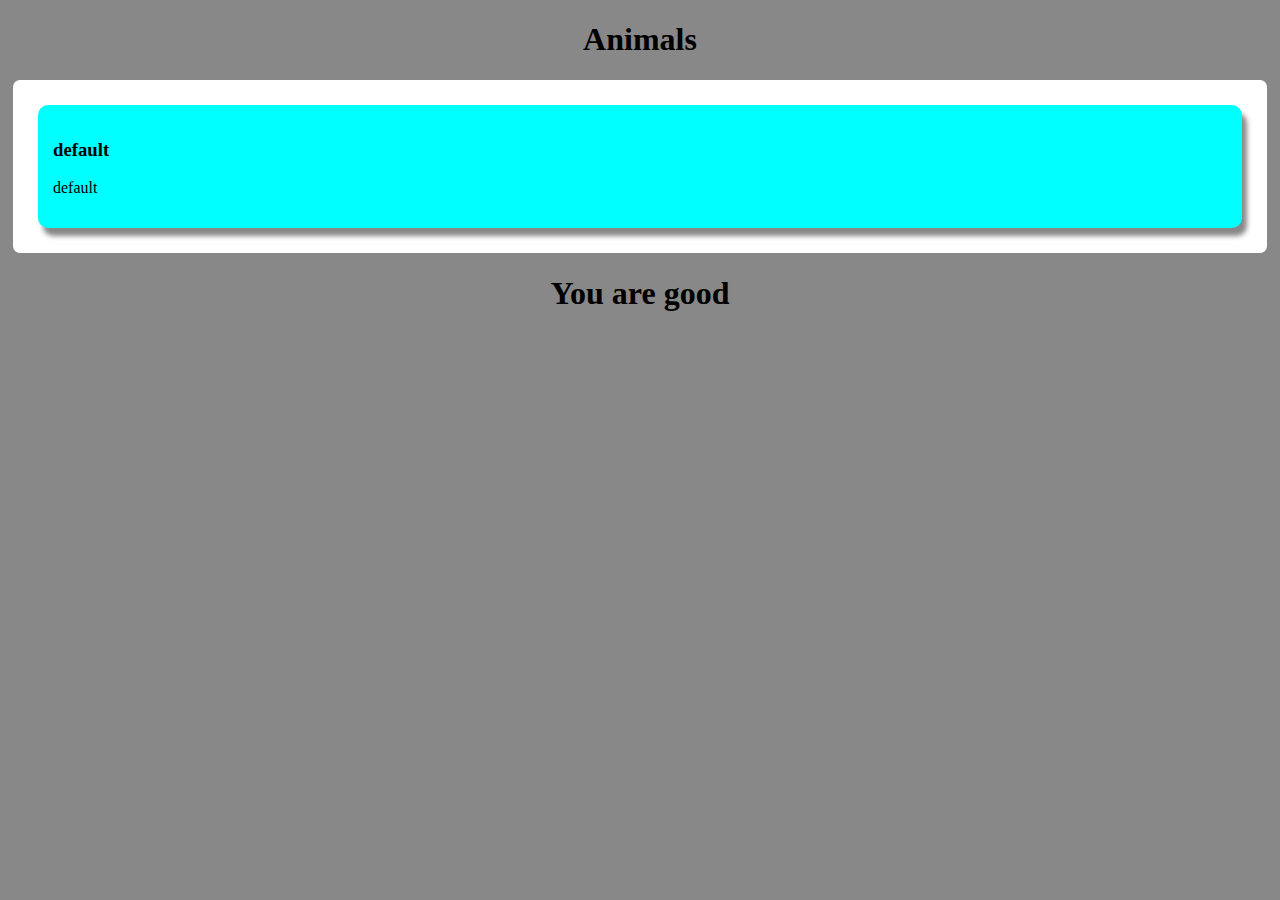
==== src/main/resources/templates/index.html @ c7fb8cf5 "merge done" ====
<!DOCTYPE html>
<html lang="en" xmlns:th="http://www.thymeleaf.org" >
<head>
    <meta charset="UTF-8">
    <title>We love Animals</title>
    <style>
        body{
            text-align: center;
            background: #888888;
            padding-left: 5px;
            padding-right: 5px;
            font-family: Ebrima;
        }
        .container{
            margin: auto;
            background: #fff;
            padding: 10px;
            display: flex;
            flex-direction: row;
            flex-wrap: wrap;
            border-radius: 7px;
            text-align: left;
        }
        .animal{
            margin: 15px;
            padding: 15px;
            background: aqua;
            border-radius: 10px;
            box-shadow: 5px 8px 5px #888888;
            flex: 1 200px;
        }

    </style>
</head>
<body>
    <h1>Animals</h1>
    <div class="container">
        <div class="animal" th:each="animal : ${word}">
            <h3 th:text="${animal.getName()}">default</h3>
            <p th:text="${animal.getDescription()}">default</p>
        </div>
    </div>
    <h1>You are good</h1>
</body>
</html>
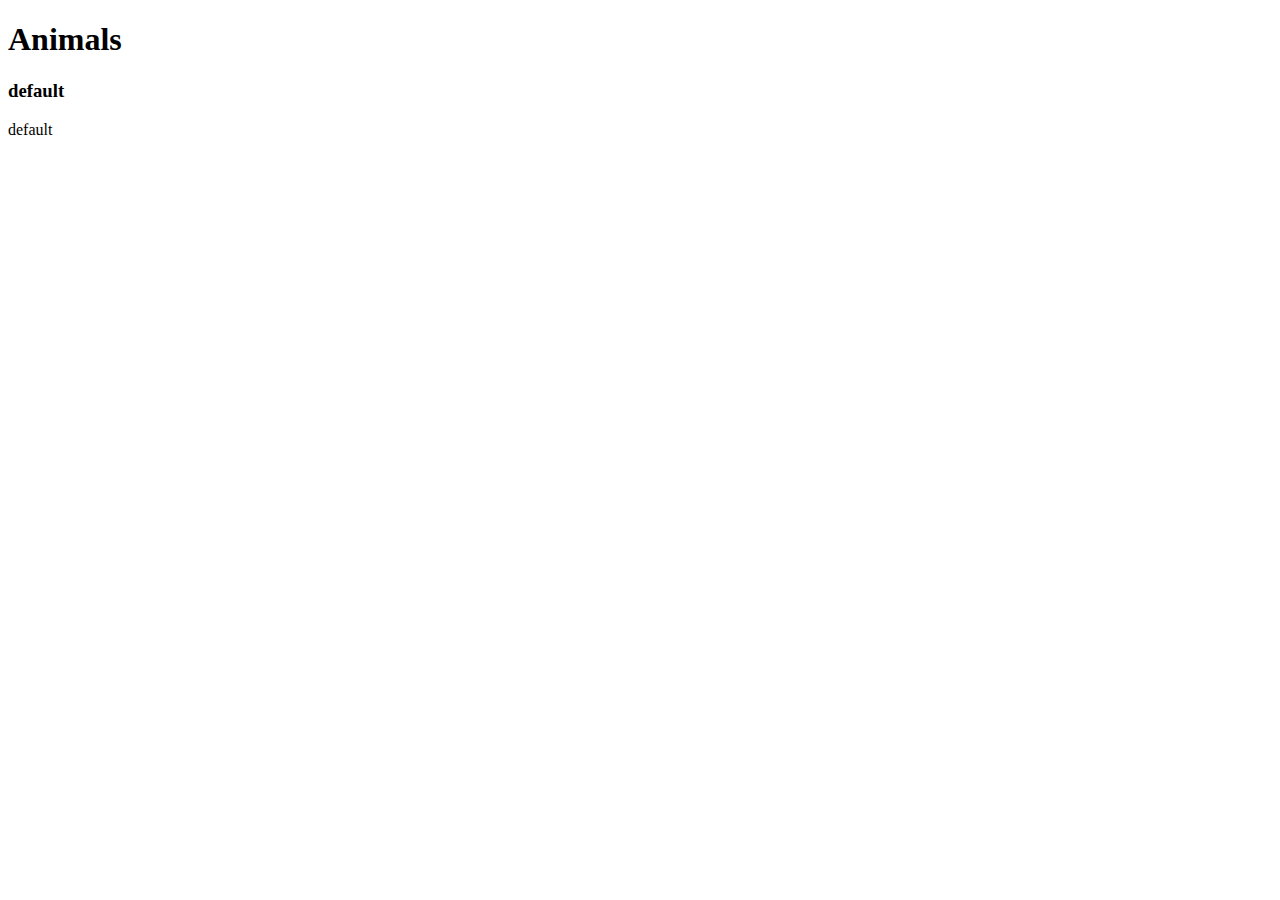
==== commit c387b349: "created css file and linked it in html head" ====
--- a/src/main/resources/templates/index.html
+++ b/src/main/resources/templates/index.html
@@ -3,43 +3,17 @@
 <head>
     <meta charset="UTF-8">
     <title>We love Animals</title>
-    <style>
-        body{
-            text-align: center;
-            background: #888888;
-            padding-left: 5px;
-            padding-right: 5px;
-            font-family: Ebrima;
-        }
-        .container{
-            margin: auto;
-            background: #fff;
-            padding: 10px;
-            display: flex;
-            flex-direction: row;
-            flex-wrap: wrap;
-            border-radius: 7px;
-            text-align: left;
-        }
-        .animal{
-            margin: 15px;
-            padding: 15px;
-            background: aqua;
-            border-radius: 10px;
-            box-shadow: 5px 8px 5px #888888;
-            flex: 1 200px;
-        }
-
-    </style>
+    <link rel="stylesheet" th:href="@{/css/styles.css}"/>
 </head>
 <body>
     <h1>Animals</h1>
     <div class="container">
-        <div class="animal" th:each="animal : ${word}">
-            <h3 th:text="${animal.getName()}">default</h3>
-            <p th:text="${animal.getDescription()}">default</p>
+        <div class="animal" th:each="animal : ${word}" >
+            <a th:href="@{'/animal/' + ${animal.getName()}}">
+                <h3 th:text="${animal.getName()}">default</h3>
+                <p th:text="${animal.getDescription()}">default</p>
+            </a>
         </div>
     </div>
-    <h1>You are good</h1>
 </body>
 </html>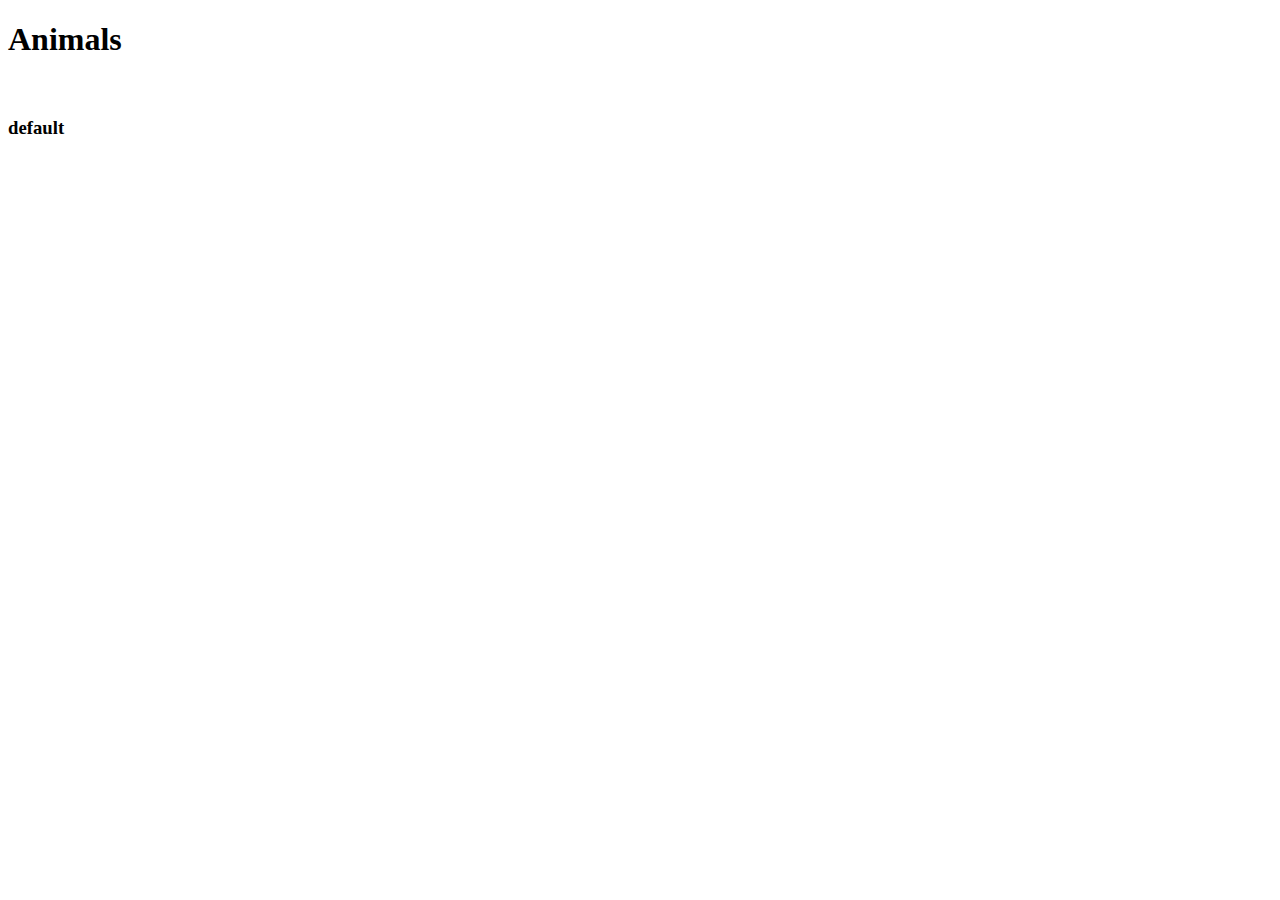
==== commit b06d0f73: "included images of animals" ====
--- a/src/main/resources/templates/index.html
+++ b/src/main/resources/templates/index.html
@@ -9,9 +9,9 @@
     <h1>Animals</h1>
     <div class="container">
         <div class="animal" th:each="animal : ${word}" >
+            <img th:src="@{'/css/img/'+ ${animal.getDescription()} + '.jpg'}" >
             <a th:href="@{'/animal/' + ${animal.getName()}}">
                 <h3 th:text="${animal.getName()}">default</h3>
-                <p th:text="${animal.getDescription()}">default</p>
             </a>
         </div>
     </div>
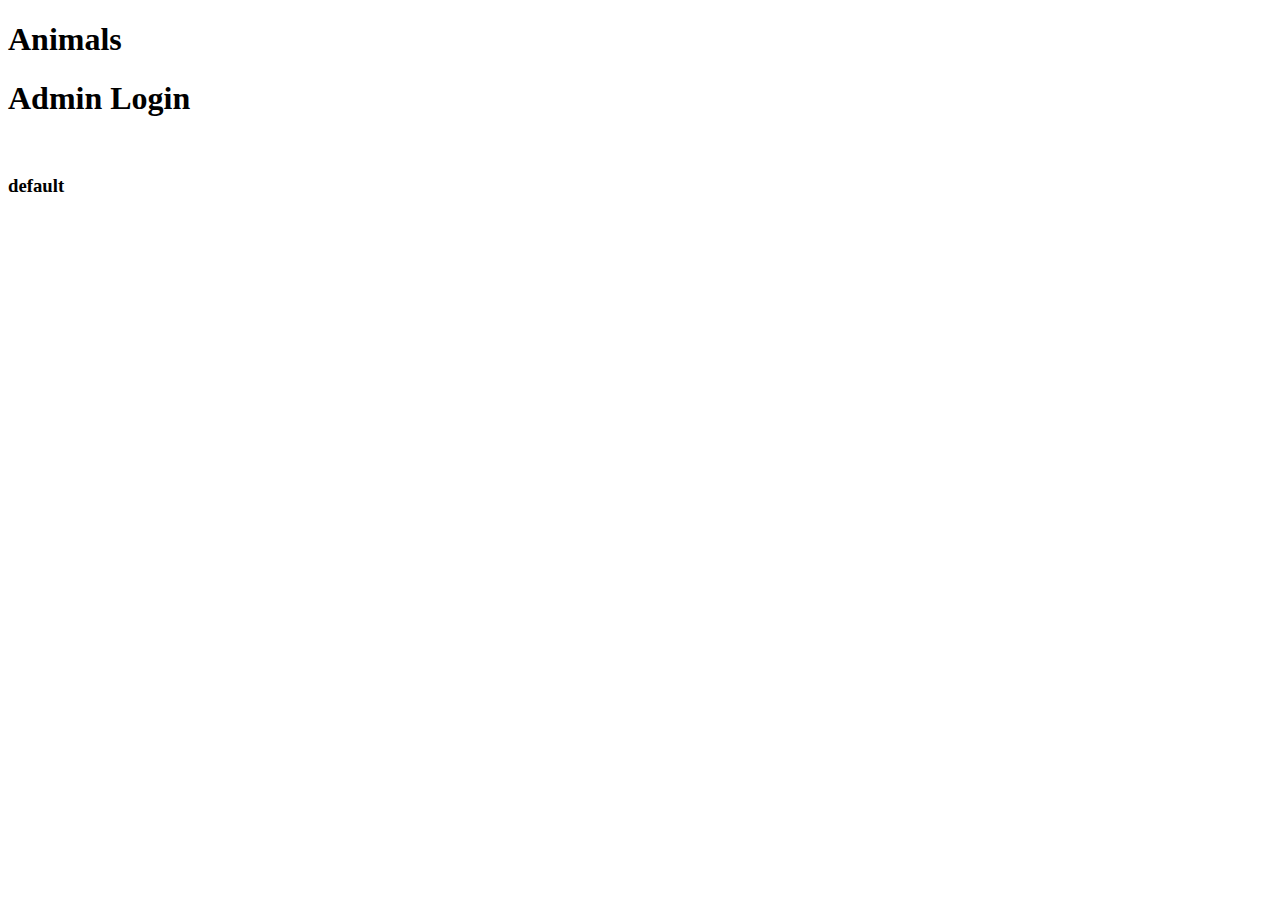
==== commit 7d93bec3: "new add functionality" ====
--- a/src/main/resources/templates/index.html
+++ b/src/main/resources/templates/index.html
@@ -3,13 +3,15 @@
 <head>
     <meta charset="UTF-8">
     <title>We love Animals</title>
-    <link rel="stylesheet" th:href="@{/css/styles.css}"/>
+    <link rel="stylesheet" th:href="@{/styles.css}"/>
 </head>
 <body>
     <h1>Animals</h1>
+    <h1><a th:href="@{'/login'}">Admin Login</a></h1>
     <div class="container">
         <div class="animal" th:each="animal : ${word}" >
-            <img th:src="@{'/css/img/'+ ${animal.getDescription()} + '.jpg'}" >
+           <!-- <img th:src="@{'/css/img/'+ ${animal.getImage()} + '.jpg'}" > -->
+            <img th:src="@{${animal.getImage()}}" >
             <a th:href="@{'/animal/' + ${animal.getName()}}">
                 <h3 th:text="${animal.getName()}">default</h3>
             </a>
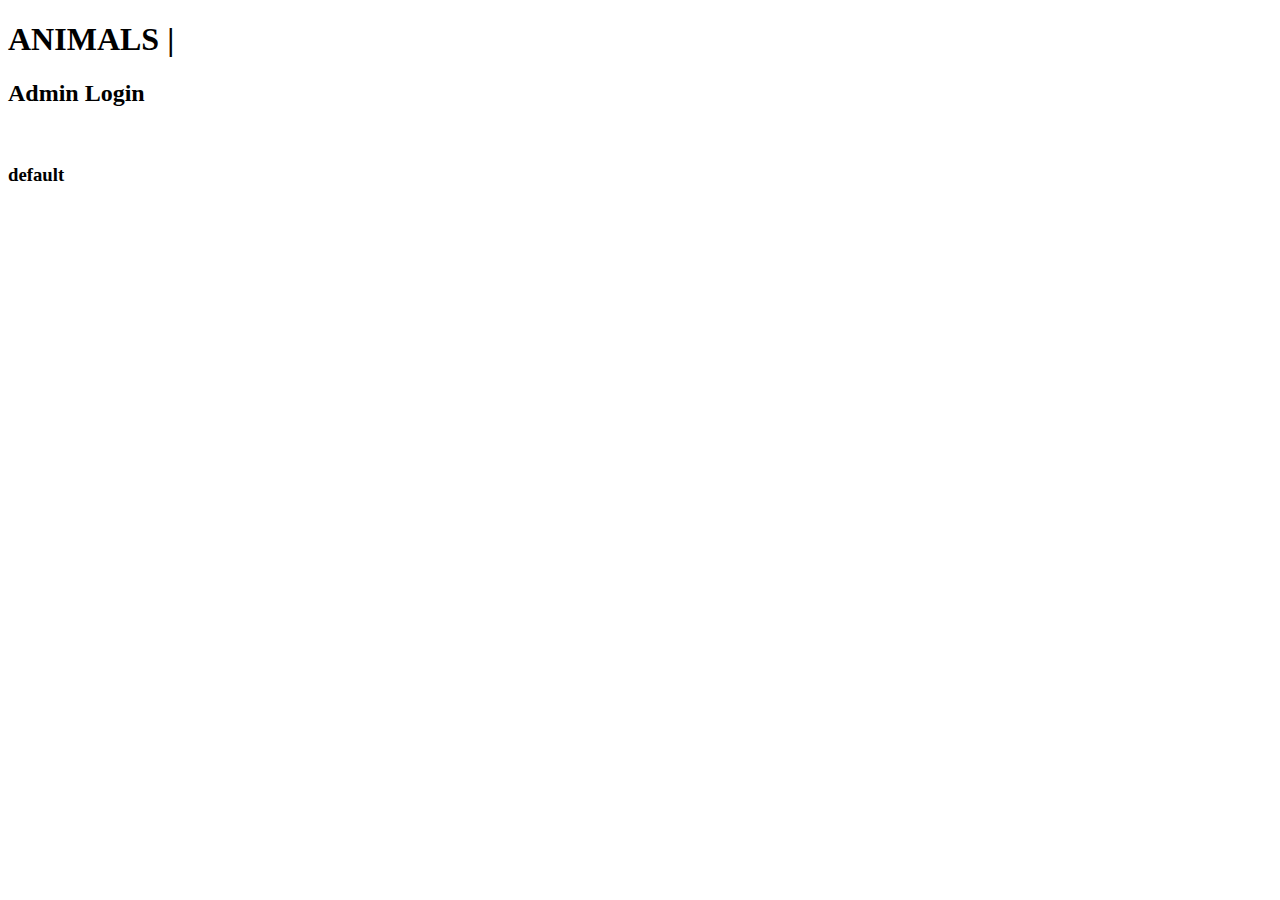
==== commit bc00facf: "design a new style layout" ====
--- a/src/main/resources/templates/index.html
+++ b/src/main/resources/templates/index.html
@@ -6,12 +6,13 @@
     <link rel="stylesheet" th:href="@{/styles.css}"/>
 </head>
 <body>
-    <h1>Animals</h1>
-    <h1><a th:href="@{'/login'}">Admin Login</a></h1>
+    <div class="banner">
+        <h1>ANIMALS |</h1>
+        <h2><a th:href="@{'/login'}"> Admin Login</a></h2>
+    </div>
     <div class="container">
         <div class="animal" th:each="animal : ${word}" >
-           <!-- <img th:src="@{'/css/img/'+ ${animal.getImage()} + '.jpg'}" > -->
-            <img th:src="@{${animal.getImage()}}" >
+            <img th:src="@{'data:image/jpeg;base64,'+${animal.getDescription()}}" >
             <a th:href="@{'/animal/' + ${animal.getName()}}">
                 <h3 th:text="${animal.getName()}">default</h3>
             </a>
